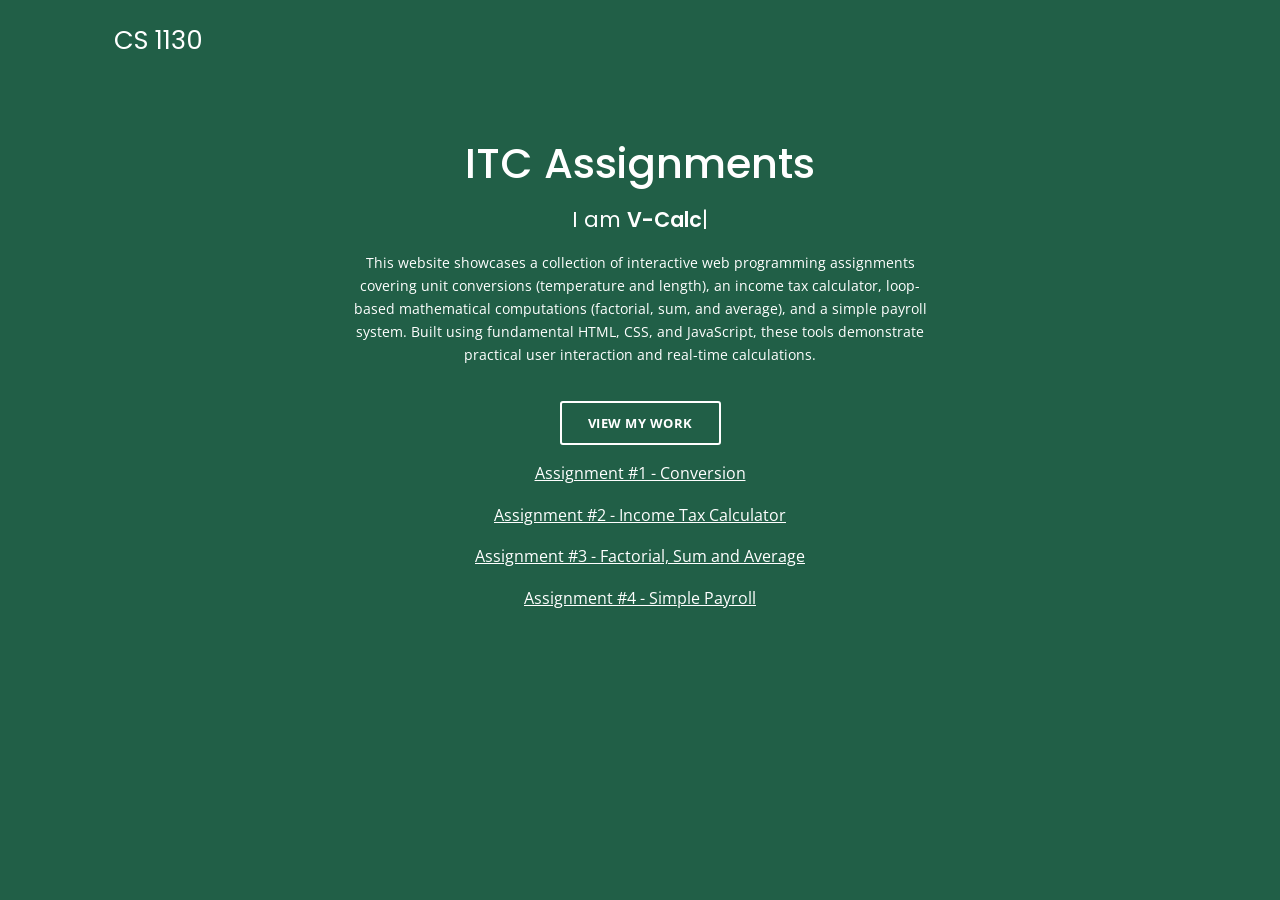
==== index.html @ 267e04aa "Initial commit" ====
<!DOCTYPE html><html lang="en"><head><meta charset="UTF-8"><meta name="viewport" content="width=device-width,initial-scale=1"><title>Student Assignments</title><link rel="stylesheet" href="style.css"></head><body>
<nav><a class="brand" href="index.html">CS 1130</a><ul>
</ul></nav>
<main class="hero">
<h1>ITC Assignments</h1>
<div class="sub">I am <b id="typed"></b><span class="cursor">|</span></div>
<p>This website showcases a collection of interactive web programming assignments covering unit conversions (temperature and length), an income tax calculator, loop-based mathematical computations (factorial, sum, and average), and a simple payroll system. Built using fundamental HTML, CSS, and JavaScript, these tools demonstrate practical user interaction and real-time calculations.</p>
<a class="btn" href="Conversion.html">View My Work</a>
<a href="Conversion.html">Assignment #1 - Conversion</a>
<a href="Income_Tax.html">Assignment #2 - Income Tax Calculator</a>
<a href="FSA.html">Assignment #3 - Factorial, Sum and Average</a>
<a href="Payroll.html">Assignment #4 - Simple Payroll</a>
</main>
<script>
var words=["V-Calc"],w=0,c=0,del=false;
function type(){
  var word=words[w];
  document.getElementById("typed").textContent=word.substring(0,c);
  if(!del&&c<word.length){c++;setTimeout(type,120);}
  else if(!del){del=true;setTimeout(type,1200);}
  else if(c>0){c--;setTimeout(type,60);}
  else{del=false;w=(w+1)%words.length;setTimeout(type,300);}
}
type();
</script></body></html>
---- style.css ----
@import url('https://fonts.googleapis.com/css2?family=Open+Sans:wght@400;600;700&family=Poppins:wght@400;500&display=swap');
*{box-sizing:border-box}
body{margin:0;min-height:100vh;background:#215F47;color:#fff;font-family:'Open Sans',Arial,sans-serif;line-height:1.6}
nav{display:flex;justify-content:space-between;align-items:center;flex-wrap:wrap;max-width:1100px;margin:0 auto;padding:20px 24px}
nav .brand{font-family:'Poppins',sans-serif;font-size:1.6em;color:#fff;text-decoration:none}
nav ul{list-style:none;margin:0;padding:0;display:flex;flex-wrap:wrap;gap:22px}
nav ul a{color:#fff;text-decoration:none;font-size:.8em;font-weight:600;text-transform:uppercase;letter-spacing:.3px}
nav ul a:hover{text-decoration:underline}
.hero{max-width:640px;margin:50px auto;padding:0 20px;text-align:center}
h1{font-family:'Poppins',sans-serif;font-weight:500;font-size:2.6em;margin:0 0 6px}
.sub{font-family:'Poppins',sans-serif;font-size:1.3em;margin-bottom:14px}
.sub b{font-weight:600}
.cursor{animation:blink 1s steps(1) infinite}
@keyframes blink{50%{opacity:0}}
p{font-size:.9em}
label{display:block;margin-top:14px;font-weight:600;font-size:.9em;text-align:left}
input,select{width:100%;padding:10px;margin-top:4px;background:rgba(255,255,255,.15);border:1px solid #fff;border-radius:3px;color:#fff;font-family:inherit;font-size:1em}
input::placeholder{color:rgba(255,255,255,.6)}
select option{color:#222}
button,.btn{display:inline-block;margin-top:20px;padding:10px 26px;background:transparent;border:2px solid #fff;border-radius:3px;color:#fff;font-family:inherit;font-weight:700;font-size:.8em;text-transform:uppercase;letter-spacing:.5px;cursor:pointer;text-decoration:none}
button:hover,.btn:hover{background:#fff;color:#549797}
#result{margin-top:22px;padding:14px;background:rgba(255,255,255,.18);border:1px solid rgba(255,255,255,.5);border-radius:3px;white-space:pre-line;text-align:left}
#result:empty{display:none}
main a:not(.btn){display:block;margin-top:16px;color:#fff}
small{opacity:.9}
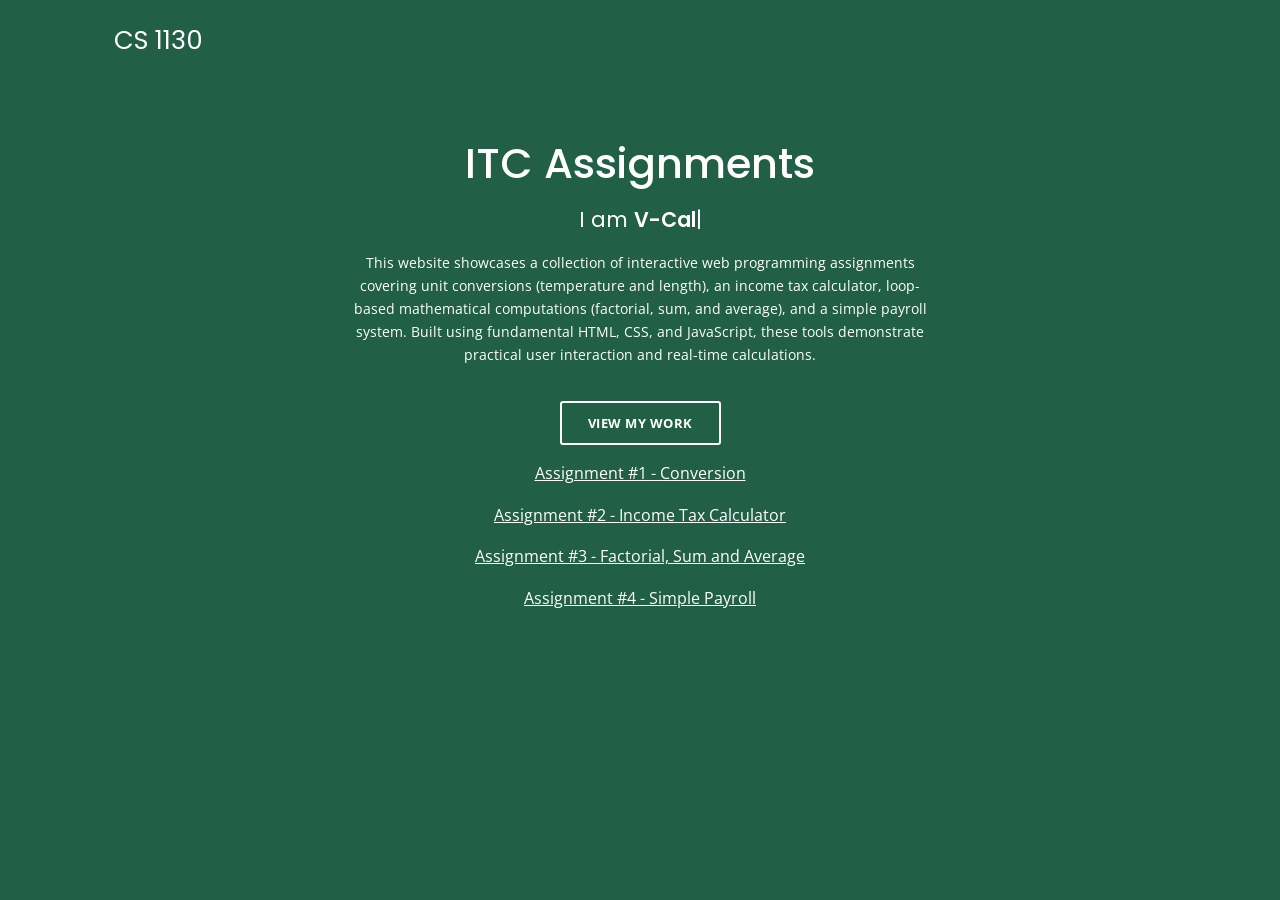
==== commit 6db28e60: "Initial commit" ====
--- a/index.html
+++ b/index.html
@@ -12,7 +12,7 @@
 <a href="Payroll.html">Assignment #4 - Simple Payroll</a>
 </main>
 <script>
-var words=["V-Calc"],w=0,c=0,del=false;
+var words=["V-Cal"],w=0,c=0,del=false;
 function type(){
   var word=words[w];
   document.getElementById("typed").textContent=word.substring(0,c);
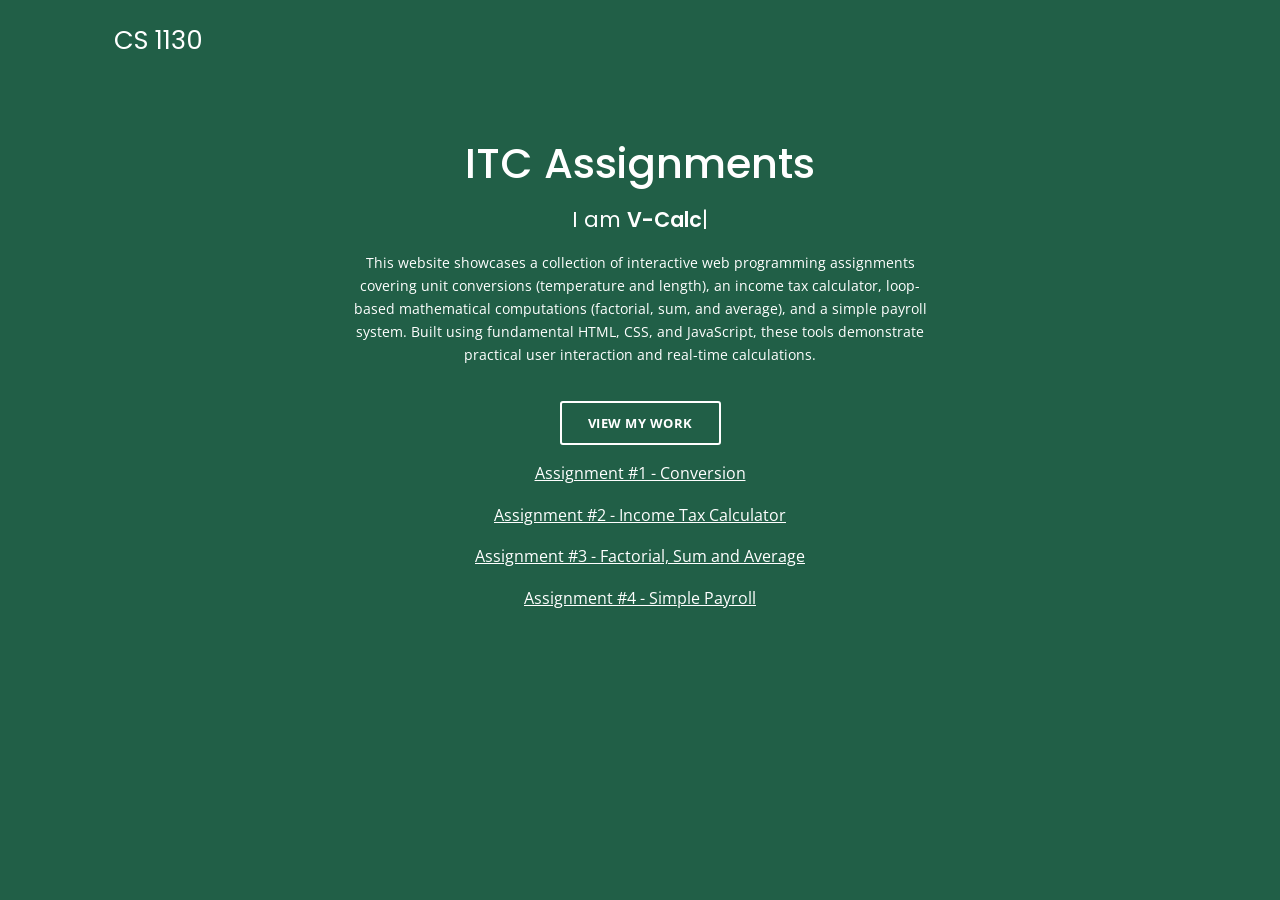
==== commit de40ce5d: "Initial commit" ====
--- a/index.html
+++ b/index.html
@@ -12,7 +12,7 @@
 <a href="Payroll.html">Assignment #4 - Simple Payroll</a>
 </main>
 <script>
-var words=["V-Cal"],w=0,c=0,del=false;
+var words=["V-Calc"],w=0,c=0,del=false;
 function type(){
   var word=words[w];
   document.getElementById("typed").textContent=word.substring(0,c);
